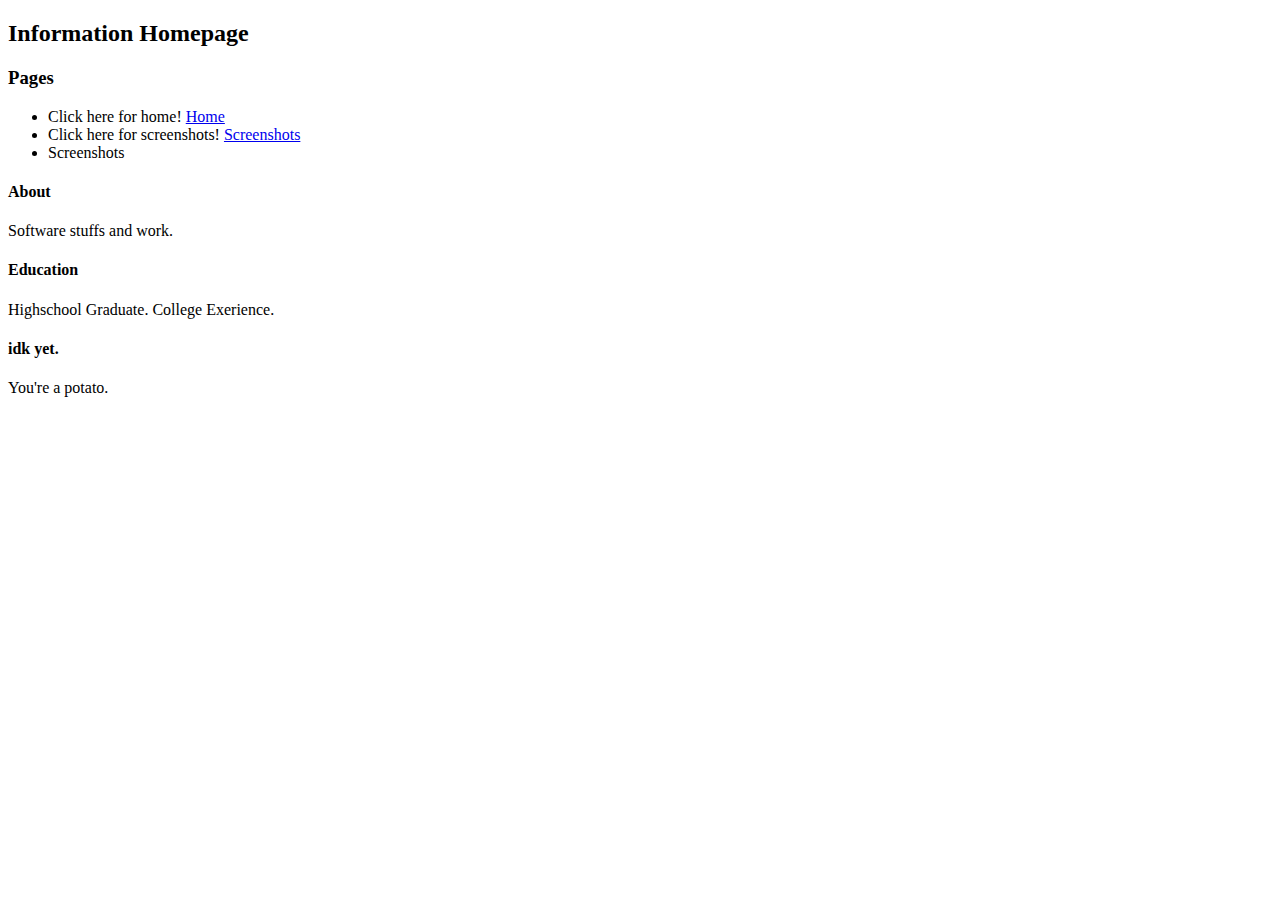
==== info.html @ b5d1aef5 "Adding webpages and css content." ====
<!DOCTYPE html>
<html>
	<head>
		<title>Information</title>
	</head>

	<body>

		<h2>Information Homepage</h2>

		<h3>Pages</h3>
		<ul>
			<li>Click here for home! <a href="index.html">Home</a></li>
			<li>Click here for screenshots! <a href="screenshots.html">Screenshots</a></li>
			<li>Screenshots</li>
		</ul>

		<h4>About</h4>
		<p>
			Software stuffs and work.
		</p>

		<h4>Education</h4>
		<p>
			Highschool Graduate.
			College Exerience.
		</p>

		<h4>idk yet.</h4>
		<p>
			You're a potato.
		</p>


	</body>
</html>
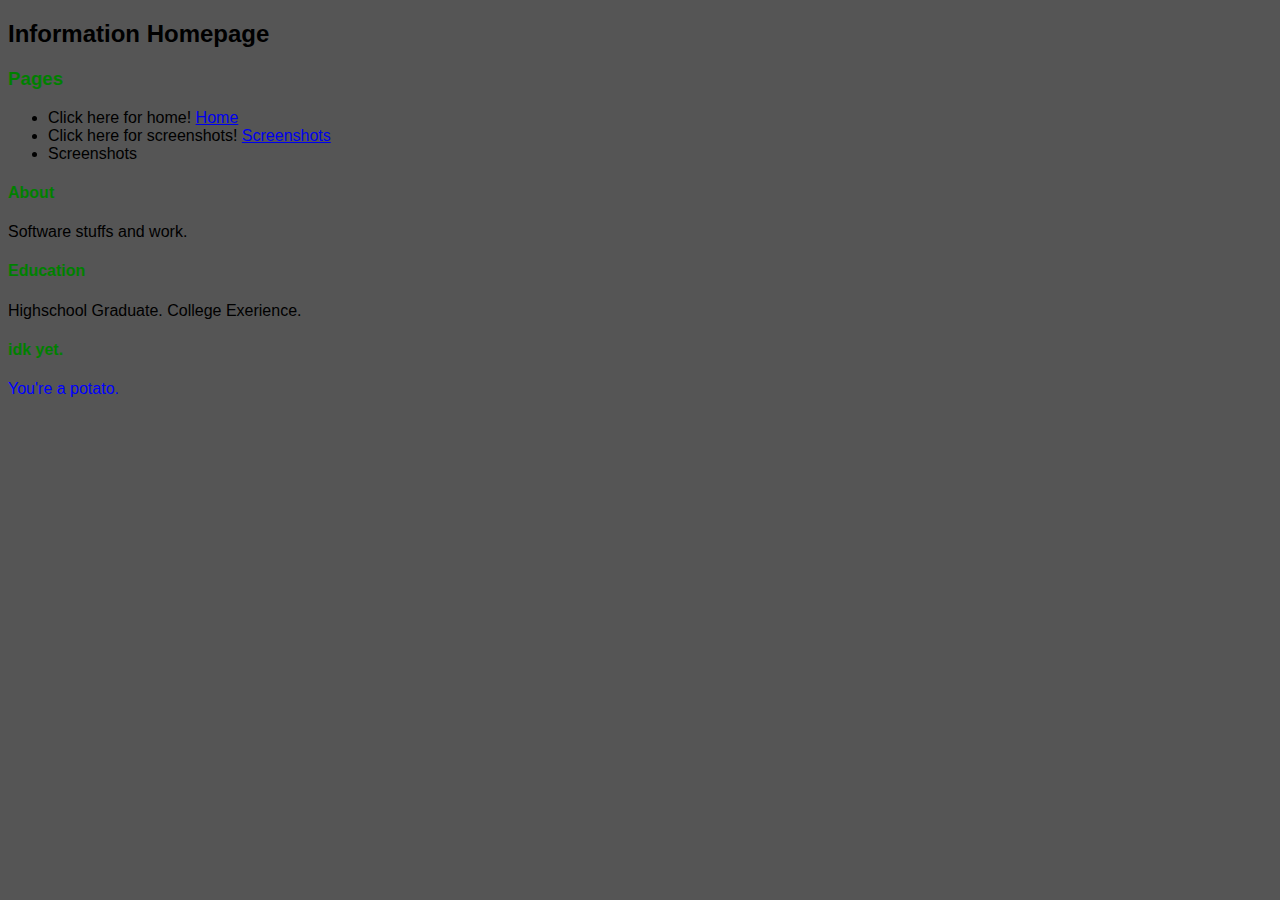
==== commit 2f5ae7dd: "updated website..." ====
--- a/info.html
+++ b/info.html
@@ -2,6 +2,7 @@
 <html>
 	<head>
 		<title>Information</title>
+		<link href="styles/main.css" rel="stylesheet" type="text/css"/>
 	</head>
 
 	<body>
@@ -16,21 +17,17 @@
 		</ul>
 
 		<h4>About</h4>
-		<p>
+		<p class="secondary">
 			Software stuffs and work.
 		</p>
-
 		<h4>Education</h4>
-		<p>
+		<p class="secondary">
 			Highschool Graduate.
 			College Exerience.
 		</p>
-
 		<h4>idk yet.</h4>
 		<p>
 			You're a potato.
 		</p>
-
-
 	</body>
 </html>
--- a/styles/main.css
+++ b/styles/main.css
@@ -0,0 +1,50 @@
+body{
+	background: #555;
+	font-family: arial;
+}
+
+h3,h4 {
+	color: green;
+}
+
+p{
+	background: 999;
+	color: blue;
+	padding: 5px, 5px,5px,5px;
+}
+.secondary {
+	background: none;
+	color: #000;
+}
+
+header {
+	background: #999;
+	color: red;
+	margin: 0;
+	padding: 5px 5px 5px 5px;
+}
+
+header h3 {
+	margin: 0;
+	display: inline;
+	color: blue;
+}
+
+nav ul{
+	margin: 0;
+	padding: 0 0 0 15px;
+	display: inline;
+}
+
+nav ul li {
+	background: black;
+	color: green;
+	display: inline-block;
+	list-style-type:none;
+	padding: 5px 10px;
+	margin: 0;
+}
+
+nav ul li a{
+	color: green;
+}
